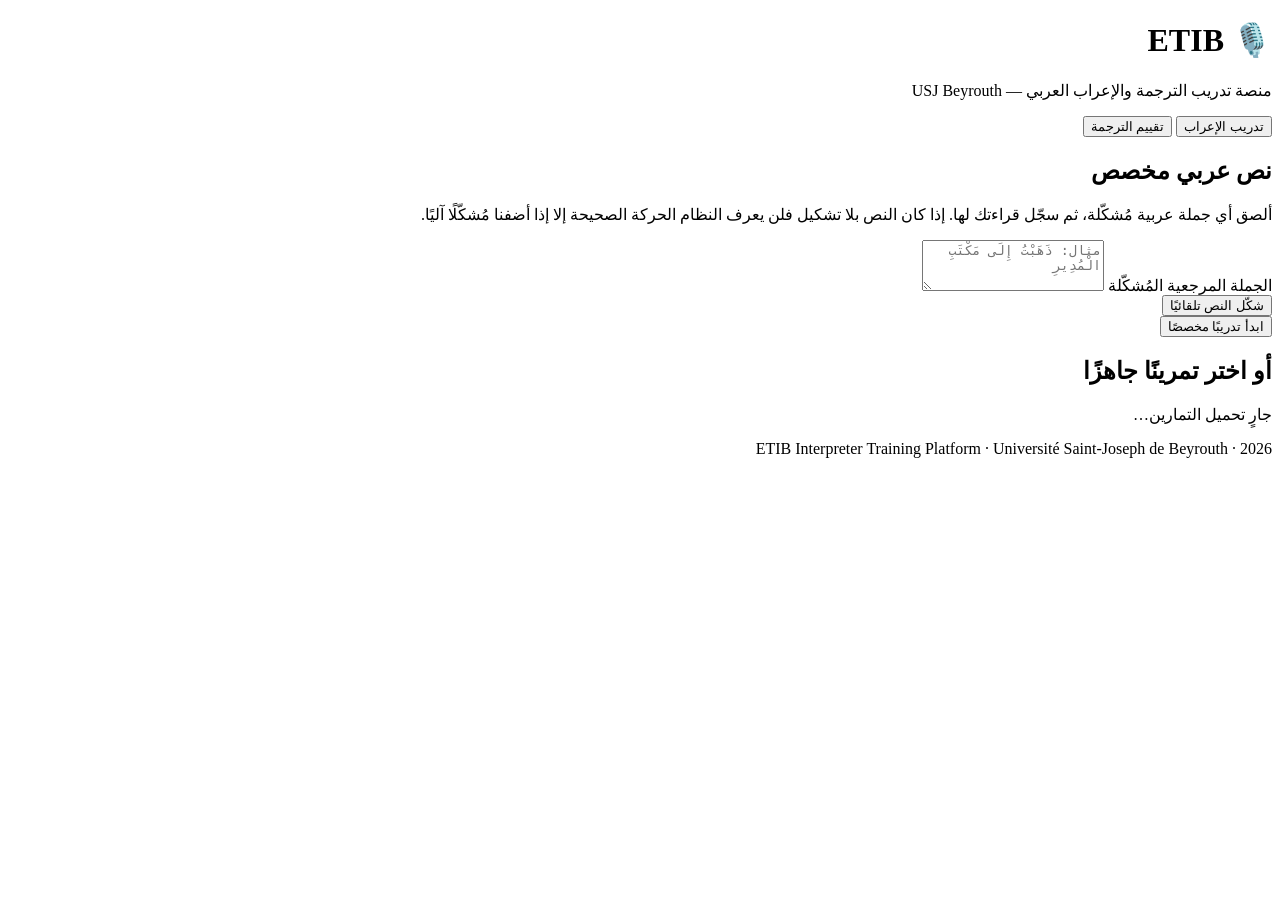
==== frontend/templates/index.html @ fda8afde "Add Arabic pronunciation analysis module" ====
<!DOCTYPE html>
<html lang="ar" dir="rtl">
<head>
  <meta charset="UTF-8" />
  <meta name="viewport" content="width=device-width, initial-scale=1.0" />
  <title>ETIB — تدريب الإعراب العربي</title>
  <link rel="stylesheet" href="/static/css/style.css" />
</head>
<body>

<!-- ── Header ─────────────────────────────────────────────────────────────── -->
<header>
  <div class="header-inner">
    <h1>🎙️ ETIB</h1>
    <p class="subtitle">منصة تدريب الترجمة والإعراب العربي — USJ Beyrouth</p>
    <nav class="tabs">
      <button class="tab active" data-tab="iraab">تدريب الإعراب</button>
      <button class="tab" data-tab="translation">تقييم الترجمة</button>
    </nav>
  </div>
</header>

<!-- ══════════════════════════════════════════════════════════════════════════ -->
<!-- TAB 1 — I'RAB EXERCISES                                                  -->
<!-- ══════════════════════════════════════════════════════════════════════════ -->
<main id="tab-iraab" class="tab-content active">

  <!-- Exercise selector -->
  <section class="card" id="exercise-selector">
    <h2>نص عربي مخصص</h2>
    <p class="hint">ألصق أي جملة عربية مُشكّلة، ثم سجّل قراءتك لها. إذا كان النص بلا تشكيل فلن يعرف النظام الحركة الصحيحة إلا إذا أضفنا مُشكّلًا آليًا.</p>
    <div class="form-group">
      <label>الجملة المرجعية المُشكّلة</label>
      <textarea id="custom-reference" rows="3" placeholder="مثال: ذَهَبْتُ إِلَى مَكْتَبِ الْمُدِيرِ" dir="rtl"></textarea>
    </div>
    <div class="custom-actions">
      <button id="diacritize-btn" class="btn-ghost" type="button">شكّل النص تلقائيًا</button>
      <span id="groq-status" class="status-note"></span>
    </div>
    <button id="custom-start-btn" class="btn-primary">ابدأ تدريبًا مخصصًا</button>

    <h2 class="section-heading">أو اختر تمرينًا جاهزًا</h2>
    <div id="exercise-list" class="exercise-grid">
      <p class="loading">جارٍ تحميل التمارين…</p>
    </div>
  </section>

  <!-- Active exercise -->
  <section class="card" id="exercise-panel" style="display:none">
    <div class="exercise-header">
      <button id="back-btn" class="btn-ghost">← العودة</button>
      <h2 id="exercise-title"></h2>
    </div>

    <p class="exercise-description" id="exercise-description"></p>

    <!-- Reference sentence with focus word highlighting -->
    <div class="reference-box" id="reference-box">
      <label>الجملة المرجعية</label>
      <div id="reference-display" class="arabic-text"></div>
    </div>

    <!-- Tip box -->
    <div class="tip-box" id="tip-box">
      <span class="tip-icon">💡</span>
      <span id="exercise-tip"></span>
    </div>

    <!-- Recording controls -->
    <div class="recorder-section">
      <button id="record-btn" class="btn-record">
        <span class="btn-icon">🎙️</span>
        <span id="record-label">ابدأ التسجيل</span>
      </button>
      <div id="timer" class="timer" style="display:none">00:00</div>
      <audio id="playback" controls style="display:none"></audio>
    </div>

    <!-- Analyze button -->
    <button id="analyze-btn" class="btn-primary" style="display:none">
      🔍 تحليل النطق
    </button>

    <div id="analyzing-spinner" class="spinner-wrap" style="display:none">
      <div class="spinner"></div>
      <p>جارٍ التحليل الصوتي…</p>
    </div>

    <!-- Results panel -->
    <div id="results-panel" style="display:none">
      <h3>نتائج التحليل</h3>

      <!-- Per-word findings -->
      <div id="word-findings"></div>

      <!-- Delivery metrics -->
      <div class="delivery-card" id="delivery-section">
        <h4>مقاييس الأداء</h4>
        <div id="delivery-metrics"></div>
      </div>

      <!-- Debug accordion -->
      <details class="debug-details">
        <summary>بيانات تقنية (debug)</summary>
        <pre id="debug-json"></pre>
      </details>
    </div>
  </section>

</main>

<!-- ══════════════════════════════════════════════════════════════════════════ -->
<!-- TAB 2 — TRANSLATION EVALUATION (Layer 1)                                 -->
<!-- ══════════════════════════════════════════════════════════════════════════ -->
<main id="tab-translation" class="tab-content" style="display:none">

  <section class="card">
    <h2>تقييم الترجمة — الطبقة الأولى</h2>
    <p class="hint">أدخل النص المصدر وترجمتك لتلقي تغذية راجعة تفصيلية.</p>

    <div class="form-grid">
      <div class="form-group">
        <label>لغة المصدر</label>
        <select id="source-lang">
          <option value="en">English</option>
          <option value="fr">Français</option>
        </select>
      </div>
      <div class="form-group">
        <label>لغة الهدف</label>
        <select id="target-lang">
          <option value="ar">العربية</option>
          <option value="fr">Français</option>
          <option value="en">English</option>
        </select>
      </div>
      <div class="form-group">
        <label>لغة التغذية الراجعة</label>
        <select id="feedback-lang">
          <option value="ar">العربية</option>
          <option value="fr">Français</option>
          <option value="en">English</option>
        </select>
      </div>
    </div>

    <div class="form-group">
      <label>النص المصدر</label>
      <textarea id="source-text" rows="4" placeholder="أدخل النص المصدر هنا…" dir="auto"></textarea>
    </div>

    <div class="form-group">
      <label>ترجمة الطالب</label>
      <textarea id="student-translation" rows="4" placeholder="أدخل الترجمة هنا…" dir="auto"></textarea>
    </div>

    <button id="evaluate-btn" class="btn-primary">
      📝 تقييم الترجمة
    </button>

    <div id="eval-spinner" class="spinner-wrap" style="display:none">
      <div class="spinner"></div>
      <p>جارٍ التقييم…</p>
    </div>

    <div id="eval-results" style="display:none">
      <div class="eval-summary card-inner" id="eval-summary"></div>
      <div id="eval-segments"></div>
      <div class="dimension-grid" id="dimension-summary"></div>
    </div>
  </section>

</main>

<!-- ── Footer ─────────────────────────────────────────────────────────────── -->
<footer>
  <p>ETIB Interpreter Training Platform · Université Saint-Joseph de Beyrouth · 2026</p>
</footer>

<script src="/static/js/app.js"></script>
</body>
</html>
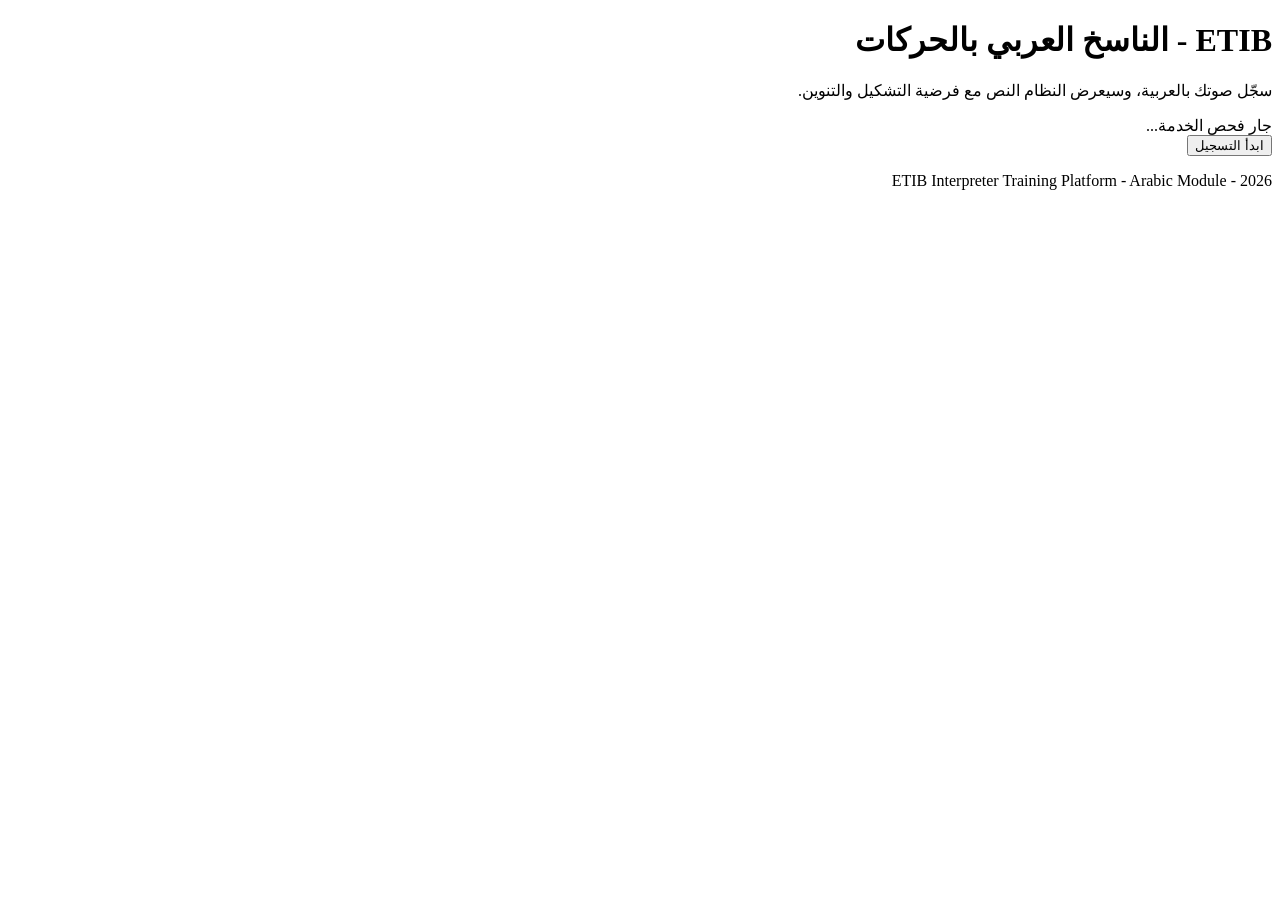
==== commit a771f95a: "Replace exercises with general Arabic harakat transcriber" ====
--- a/frontend/templates/index.html
+++ b/frontend/templates/index.html
@@ -1,182 +1,82 @@
-<!DOCTYPE html>
+﻿<!DOCTYPE html>
 <html lang="ar" dir="rtl">
 <head>
   <meta charset="UTF-8" />
   <meta name="viewport" content="width=device-width, initial-scale=1.0" />
-  <title>ETIB — تدريب الإعراب العربي</title>
+  <title>ETIB - Arabic Harakat Transcriber</title>
   <link rel="stylesheet" href="/static/css/style.css" />
 </head>
 <body>
+  <header>
+    <div class="header-inner">
+      <h1>ETIB - الناسخ العربي بالحركات</h1>
+      <p class="subtitle">سجّل صوتك بالعربية، وسيعرض النظام النص مع فرضية التشكيل والتنوين.</p>
+    </div>
+  </header>
 
-<!-- ── Header ─────────────────────────────────────────────────────────────── -->
-<header>
-  <div class="header-inner">
-    <h1>🎙️ ETIB</h1>
-    <p class="subtitle">منصة تدريب الترجمة والإعراب العربي — USJ Beyrouth</p>
-    <nav class="tabs">
-      <button class="tab active" data-tab="iraab">تدريب الإعراب</button>
-      <button class="tab" data-tab="translation">تقييم الترجمة</button>
-    </nav>
-  </div>
-</header>
-
-<!-- ══════════════════════════════════════════════════════════════════════════ -->
-<!-- TAB 1 — I'RAB EXERCISES                                                  -->
-<!-- ══════════════════════════════════════════════════════════════════════════ -->
-<main id="tab-iraab" class="tab-content active">
-
-  <!-- Exercise selector -->
-  <section class="card" id="exercise-selector">
-    <h2>نص عربي مخصص</h2>
-    <p class="hint">ألصق أي جملة عربية مُشكّلة، ثم سجّل قراءتك لها. إذا كان النص بلا تشكيل فلن يعرف النظام الحركة الصحيحة إلا إذا أضفنا مُشكّلًا آليًا.</p>
-    <div class="form-group">
-      <label>الجملة المرجعية المُشكّلة</label>
-      <textarea id="custom-reference" rows="3" placeholder="مثال: ذَهَبْتُ إِلَى مَكْتَبِ الْمُدِيرِ" dir="rtl"></textarea>
-    </div>
-    <div class="custom-actions">
-      <button id="diacritize-btn" class="btn-ghost" type="button">شكّل النص تلقائيًا</button>
-      <span id="groq-status" class="status-note"></span>
-    </div>
-    <button id="custom-start-btn" class="btn-primary">ابدأ تدريبًا مخصصًا</button>
-
-    <h2 class="section-heading">أو اختر تمرينًا جاهزًا</h2>
-    <div id="exercise-list" class="exercise-grid">
-      <p class="loading">جارٍ تحميل التمارين…</p>
-    </div>
-  </section>
-
-  <!-- Active exercise -->
-  <section class="card" id="exercise-panel" style="display:none">
-    <div class="exercise-header">
-      <button id="back-btn" class="btn-ghost">← العودة</button>
-      <h2 id="exercise-title"></h2>
-    </div>
-
-    <p class="exercise-description" id="exercise-description"></p>
-
-    <!-- Reference sentence with focus word highlighting -->
-    <div class="reference-box" id="reference-box">
-      <label>الجملة المرجعية</label>
-      <div id="reference-display" class="arabic-text"></div>
-    </div>
-
-    <!-- Tip box -->
-    <div class="tip-box" id="tip-box">
-      <span class="tip-icon">💡</span>
-      <span id="exercise-tip"></span>
-    </div>
-
-    <!-- Recording controls -->
-    <div class="recorder-section">
-      <button id="record-btn" class="btn-record">
-        <span class="btn-icon">🎙️</span>
-        <span id="record-label">ابدأ التسجيل</span>
-      </button>
-      <div id="timer" class="timer" style="display:none">00:00</div>
-      <audio id="playback" controls style="display:none"></audio>
-    </div>
-
-    <!-- Analyze button -->
-    <button id="analyze-btn" class="btn-primary" style="display:none">
-      🔍 تحليل النطق
-    </button>
-
-    <div id="analyzing-spinner" class="spinner-wrap" style="display:none">
-      <div class="spinner"></div>
-      <p>جارٍ التحليل الصوتي…</p>
-    </div>
-
-    <!-- Results panel -->
-    <div id="results-panel" style="display:none">
-      <h3>نتائج التحليل</h3>
-
-      <!-- Per-word findings -->
-      <div id="word-findings"></div>
-
-      <!-- Delivery metrics -->
-      <div class="delivery-card" id="delivery-section">
-        <h4>مقاييس الأداء</h4>
-        <div id="delivery-metrics"></div>
+  <main class="transcriber-shell">
+    <section class="card transcriber-card">
+      <div class="service-row">
+        <span id="service-dot" class="service-dot"></span>
+        <span id="service-status">جارٍ فحص الخدمة...</span>
       </div>
 
-      <!-- Debug accordion -->
+      <div class="mic-panel">
+        <button id="record-btn" class="btn-record" type="button">
+          <span id="record-label">ابدأ التسجيل</span>
+        </button>
+        <div id="timer" class="timer" style="display:none">00:00</div>
+        <audio id="playback" controls style="display:none"></audio>
+      </div>
+
+      <button id="analyze-btn" class="btn-primary" type="button" style="display:none">تحويل الصوت إلى نص مشكّل</button>
+
+      <div id="analyzing-spinner" class="spinner-wrap" style="display:none">
+        <div class="spinner"></div>
+        <p>جارٍ تحليل الصوت...</p>
+      </div>
+    </section>
+
+    <section id="results-panel" class="card results-card" style="display:none">
+      <h2>النتيجة</h2>
+
+      <div class="result-block">
+        <label>النص كما سمعه النظام</label>
+        <div id="raw-transcript" class="arabic-output empty">—</div>
+      </div>
+
+      <div class="result-block primary-result">
+        <label>النص بالحركات والتنوين</label>
+        <div id="diacritized-transcript" class="arabic-output empty">—</div>
+      </div>
+
+      <div id="notes-block" class="result-block" style="display:none">
+        <label>ملاحظات التنوين</label>
+        <ul id="tanween-notes" class="notes-list"></ul>
+      </div>
+
+      <div class="meta-grid">
+        <div>
+          <span>المزوّد</span>
+          <strong id="provider-value">—</strong>
+        </div>
+        <div>
+          <span>النموذج</span>
+          <strong id="model-value">—</strong>
+        </div>
+      </div>
+
       <details class="debug-details">
-        <summary>بيانات تقنية (debug)</summary>
+        <summary>بيانات تقنية</summary>
         <pre id="debug-json"></pre>
       </details>
-    </div>
-  </section>
+    </section>
+  </main>
 
-</main>
+  <footer>
+    <p>ETIB Interpreter Training Platform - Arabic Module - 2026</p>
+  </footer>
 
-<!-- ══════════════════════════════════════════════════════════════════════════ -->
-<!-- TAB 2 — TRANSLATION EVALUATION (Layer 1)                                 -->
-<!-- ══════════════════════════════════════════════════════════════════════════ -->
-<main id="tab-translation" class="tab-content" style="display:none">
-
-  <section class="card">
-    <h2>تقييم الترجمة — الطبقة الأولى</h2>
-    <p class="hint">أدخل النص المصدر وترجمتك لتلقي تغذية راجعة تفصيلية.</p>
-
-    <div class="form-grid">
-      <div class="form-group">
-        <label>لغة المصدر</label>
-        <select id="source-lang">
-          <option value="en">English</option>
-          <option value="fr">Français</option>
-        </select>
-      </div>
-      <div class="form-group">
-        <label>لغة الهدف</label>
-        <select id="target-lang">
-          <option value="ar">العربية</option>
-          <option value="fr">Français</option>
-          <option value="en">English</option>
-        </select>
-      </div>
-      <div class="form-group">
-        <label>لغة التغذية الراجعة</label>
-        <select id="feedback-lang">
-          <option value="ar">العربية</option>
-          <option value="fr">Français</option>
-          <option value="en">English</option>
-        </select>
-      </div>
-    </div>
-
-    <div class="form-group">
-      <label>النص المصدر</label>
-      <textarea id="source-text" rows="4" placeholder="أدخل النص المصدر هنا…" dir="auto"></textarea>
-    </div>
-
-    <div class="form-group">
-      <label>ترجمة الطالب</label>
-      <textarea id="student-translation" rows="4" placeholder="أدخل الترجمة هنا…" dir="auto"></textarea>
-    </div>
-
-    <button id="evaluate-btn" class="btn-primary">
-      📝 تقييم الترجمة
-    </button>
-
-    <div id="eval-spinner" class="spinner-wrap" style="display:none">
-      <div class="spinner"></div>
-      <p>جارٍ التقييم…</p>
-    </div>
-
-    <div id="eval-results" style="display:none">
-      <div class="eval-summary card-inner" id="eval-summary"></div>
-      <div id="eval-segments"></div>
-      <div class="dimension-grid" id="dimension-summary"></div>
-    </div>
-  </section>
-
-</main>
-
-<!-- ── Footer ─────────────────────────────────────────────────────────────── -->
-<footer>
-  <p>ETIB Interpreter Training Platform · Université Saint-Joseph de Beyrouth · 2026</p>
-</footer>
-
-<script src="/static/js/app.js"></script>
+  <script src="/static/js/app.js?v=general-harakat-transcriber-1"></script>
 </body>
 </html>
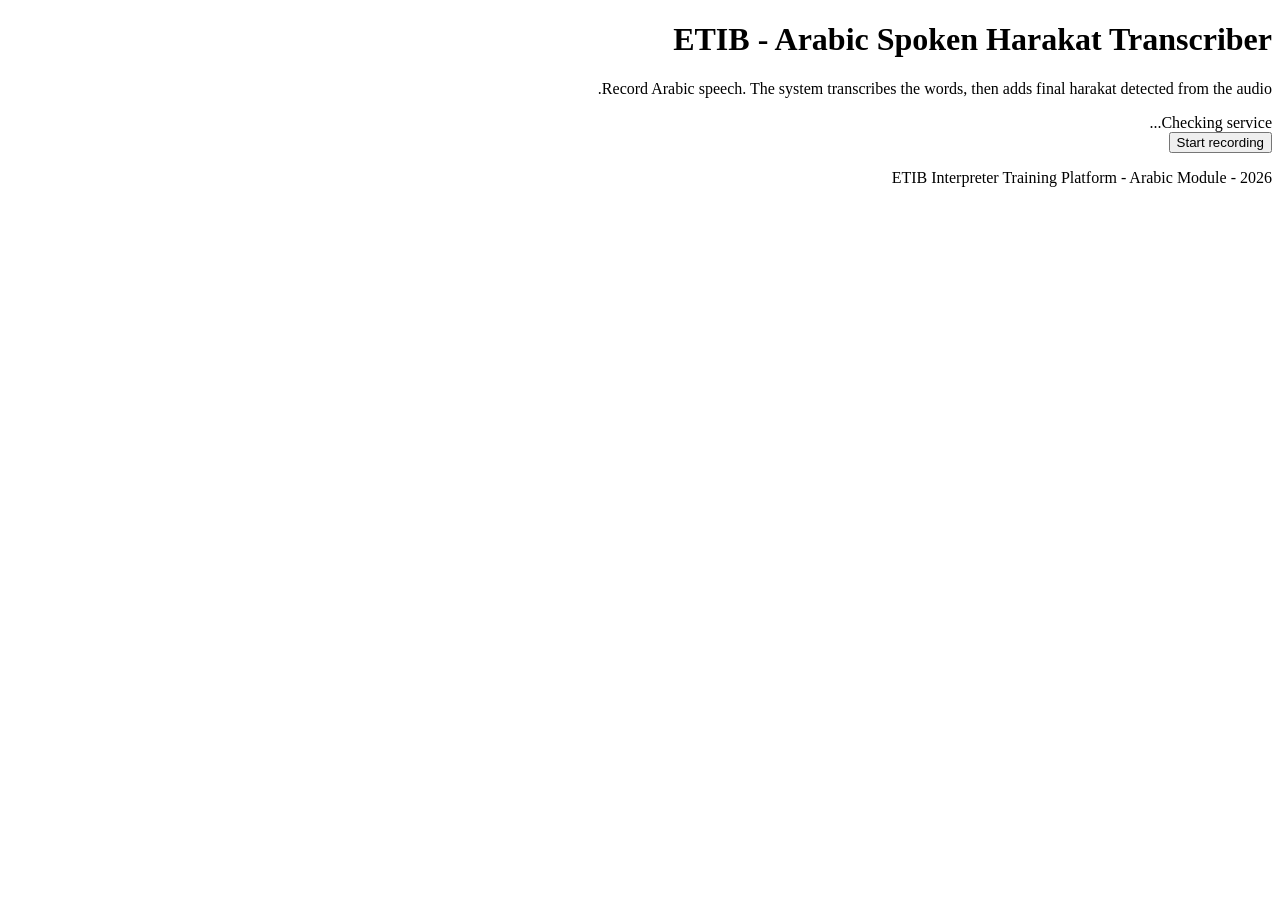
==== commit 2c5b5eac: "Use acoustic model for free speech harakat transcription" ====
--- a/frontend/templates/index.html
+++ b/frontend/templates/index.html
@@ -1,4 +1,4 @@
-﻿<!DOCTYPE html>
+<!DOCTYPE html>
 <html lang="ar" dir="rtl">
 <head>
   <meta charset="UTF-8" />
@@ -9,8 +9,8 @@
 <body>
   <header>
     <div class="header-inner">
-      <h1>ETIB - الناسخ العربي بالحركات</h1>
-      <p class="subtitle">سجّل صوتك بالعربية، وسيعرض النظام النص مع فرضية التشكيل والتنوين.</p>
+      <h1>ETIB - Arabic Spoken Harakat Transcriber</h1>
+      <p class="subtitle">Record Arabic speech. The system transcribes the words, then adds final harakat detected from the audio.</p>
     </div>
   </header>
 
@@ -18,56 +18,56 @@
     <section class="card transcriber-card">
       <div class="service-row">
         <span id="service-dot" class="service-dot"></span>
-        <span id="service-status">جارٍ فحص الخدمة...</span>
+        <span id="service-status">Checking service...</span>
       </div>
 
       <div class="mic-panel">
         <button id="record-btn" class="btn-record" type="button">
-          <span id="record-label">ابدأ التسجيل</span>
+          <span id="record-label">Start recording</span>
         </button>
         <div id="timer" class="timer" style="display:none">00:00</div>
         <audio id="playback" controls style="display:none"></audio>
       </div>
 
-      <button id="analyze-btn" class="btn-primary" type="button" style="display:none">تحويل الصوت إلى نص مشكّل</button>
+      <button id="analyze-btn" class="btn-primary" type="button" style="display:none">Analyze spoken harakat</button>
 
       <div id="analyzing-spinner" class="spinner-wrap" style="display:none">
         <div class="spinner"></div>
-        <p>جارٍ تحليل الصوت...</p>
+        <p>Analyzing audio...</p>
       </div>
     </section>
 
     <section id="results-panel" class="card results-card" style="display:none">
-      <h2>النتيجة</h2>
+      <h2>Result</h2>
 
       <div class="result-block">
-        <label>النص كما سمعه النظام</label>
-        <div id="raw-transcript" class="arabic-output empty">—</div>
+        <label>ASR transcript</label>
+        <div id="raw-transcript" class="arabic-output empty">-</div>
       </div>
 
       <div class="result-block primary-result">
-        <label>النص بالحركات والتنوين</label>
-        <div id="diacritized-transcript" class="arabic-output empty">—</div>
+        <label>Transcript with acoustically detected final harakat</label>
+        <div id="diacritized-transcript" class="arabic-output empty">-</div>
       </div>
 
       <div id="notes-block" class="result-block" style="display:none">
-        <label>ملاحظات التنوين</label>
+        <label>Detected ending per word</label>
         <ul id="tanween-notes" class="notes-list"></ul>
       </div>
 
       <div class="meta-grid">
         <div>
-          <span>المزوّد</span>
-          <strong id="provider-value">—</strong>
+          <span>Provider</span>
+          <strong id="provider-value">-</strong>
         </div>
         <div>
-          <span>النموذج</span>
-          <strong id="model-value">—</strong>
+          <span>Model</span>
+          <strong id="model-value">-</strong>
         </div>
       </div>
 
       <details class="debug-details">
-        <summary>بيانات تقنية</summary>
+        <summary>Technical JSON</summary>
         <pre id="debug-json"></pre>
       </details>
     </section>
@@ -77,6 +77,6 @@
     <p>ETIB Interpreter Training Platform - Arabic Module - 2026</p>
   </footer>
 
-  <script src="/static/js/app.js?v=general-harakat-transcriber-1"></script>
+  <script src="/static/js/app.js?v=spoken-harakat-transcriber-3"></script>
 </body>
-</html>
+</html>
